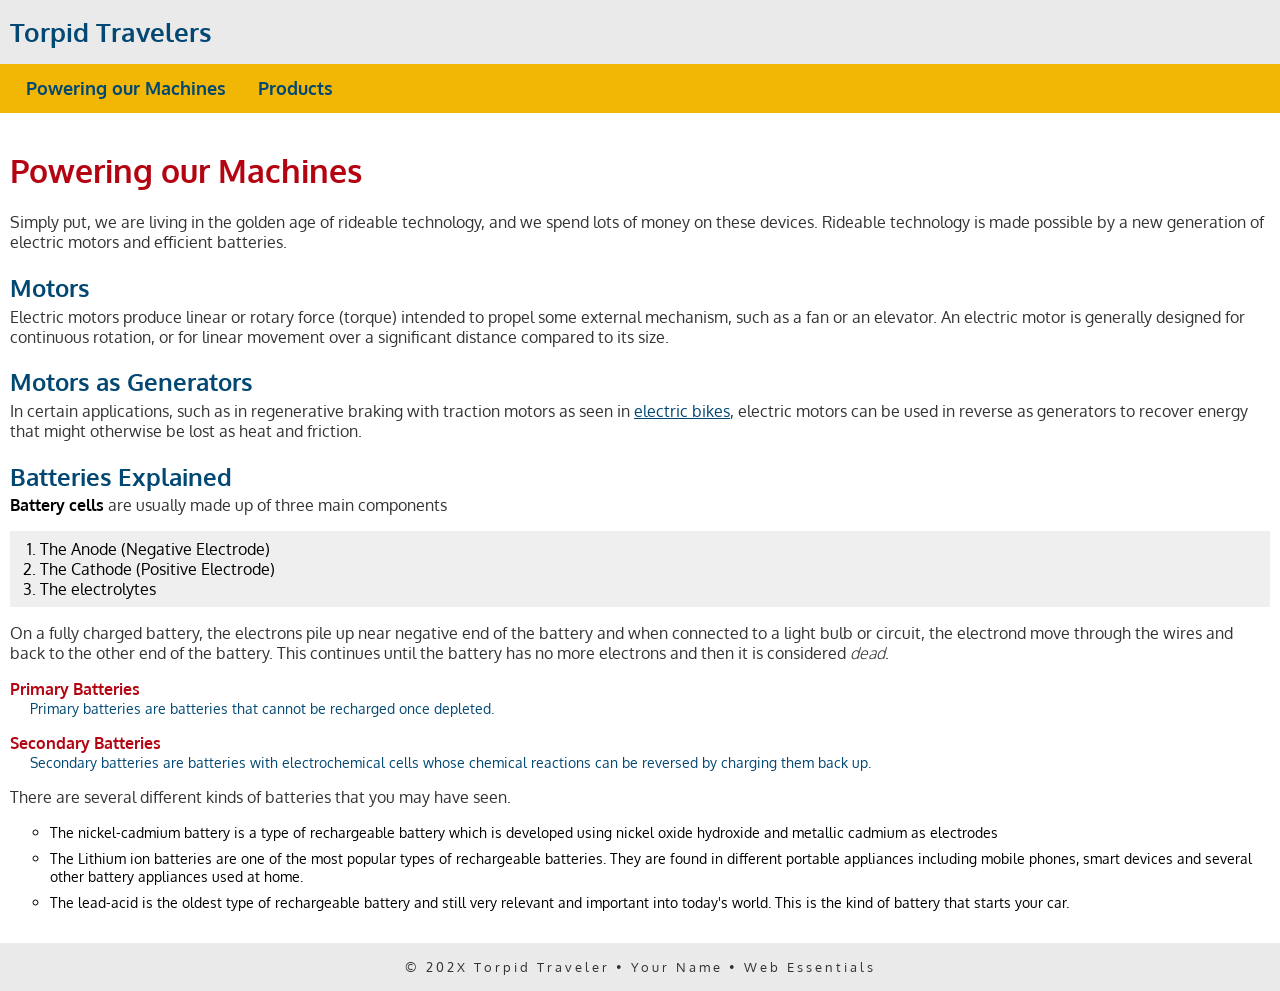
==== 04follow-along/index.html @ 74cdacc1 "Add files via upload" ====
<!doctype html>
<html lang="en">

<head>
    <meta charset="UTF-8">
    <meta name="description"
        content="Torpid Travelers is dedicated to helping you get around without breaking a sweat." >
    <meta name="author" content="Kairo Arce" >
    <meta name="viewport" content="width=device-width, initial-scale=1">
    <link rel="preconnect" href="https://fonts.googleapis.com">
    <link rel="preconnect" href="https://fonts.gstatic.com" crossorigin>
    <link
        href="https://fonts.googleapis.com/css2?family=Noto+Sans+Cypro+Minoan&family=Oxygen:wght@300;400;700&display=swap"
        rel="stylesheet">
    <link rel="stylesheet" href="traveler.css">
    <title>Torpid Travelers: Powering our Machines</title>
</head>

<body>
    <!-- start the page header -->
    <header>
        <span>Torpid Travelers</span>
    </header>

    <!-- start the page navigation -->
    <nav>
        <ul>
            <li><a href="index.html">Powering our Machines</a></li>
            <li><a href="products.html">Products</a></li>
        </ul>
    </nav>

    <!-- start the page main -->
    <main>
        <h1>Powering our Machines</h1>
        <p>Simply put, we are living in the golden age of rideable technology, and we spend lots of money on these
            devices. Rideable technology is made possible by a new generation of electric motors and efficient
            batteries.</p>

        <h2>Motors</h2>
        <p>Electric motors produce linear or rotary force (torque) intended to propel some external mechanism, such as a
            fan or an elevator. An electric motor is generally designed for continuous rotation, or for linear movement
            over a significant distance compared to its size.</p>

        <h2>Motors as Generators</h2>
        <p>In certain applications, such as in regenerative braking with traction motors as seen in <a
                href="https://www.bicycling.com/bikes-gear/a22132137/best-electric-bikes" target="_blank"
                rel="nofollow">electric bikes</a>, electric motors can be used in reverse as generators to recover
            energy that might otherwise be lost as heat and friction.</p>

        <h2>Batteries Explained</h2>
        <p><strong>Battery cells</strong> are usually made up of three main components</p>
        <ol>
            <li>The Anode (Negative Electrode)</li>
            <li>The Cathode (Positive Electrode)</li>
            <li>The electrolytes</li>
        </ol>
        <p>On a fully charged battery, the electrons pile up near negative end of the battery and when connected to a
            light bulb or circuit, the electrond move through the wires and back to the other end of the battery. This
            continues until the battery has no more electrons and then it is considered <em>dead</em>.</p>

        <dl>
            <dt>Primary Batteries</dt>
            <dd>Primary batteries are batteries that cannot be recharged once depleted.</dd>
            <dt>Secondary Batteries</dt>
            <dd>Secondary batteries are batteries with electrochemical cells whose chemical reactions can be reversed by
                charging them back up.</dd>
        </dl>
        <p>There are several different kinds of batteries that you may have seen.</p>
        <ul>
            <li>The nickel-cadmium battery is a type of rechargeable battery which is developed using nickel oxide
                hydroxide and metallic cadmium as electrodes</li>
            <li>The Lithium ion batteries are one of the most popular types of rechargeable batteries. They are found in
                different portable appliances including mobile phones, smart devices and several other battery
                appliances used at home. </li>
            <li>The lead-acid is the oldest type of rechargeable battery and still very relevant and important into
                today's world. This is the kind of battery that starts your car.</li>
        </ul>
    </main>

    <!-- start the page footer -->
    <footer>
        <p>&copy; 202X Torpid Traveler &bull; Your Name &bull; Web Essentials</p>
    </footer>
</body>

</html>
---- 04follow-along/traveler.css ----
body {
    font-family: "Oxygen", sans-serif;
    margin: 0;
}

/* header stuff here */
header {
    background-color: #eaeaea;
    padding: 1rem 10px;
}

header span {
    color: #024873;
    font-size: 1.6rem;
    font-weight: 700;
}

/* navigation stuff here */
nav {
    background-color: #F2b705;
}

nav ul {
    margin: 0;
    padding: 0 10px;
    list-style-type: none;
    display: flex;
}

nav a {
    padding: .83rem 1rem;
    display: block;
    text-decoration: none;
    font-size: 1.1rem;
    color: #024873;
    font-weight: 700;
}

nav li.active a {
    background-color: #024873;
    color: #F2b705;
}

nav li a:hover {
    color: white;
}

/* main  stuff here */
main {
    padding: 1rem 10px;
}

main h1 {
    color: #b40412;
}

main h2 {
    color: #024873;
    margin-bottom: 0.2rem;
}

main p {
    margin: 0;
    color: #333;
}

main ol {
    padding: .5rem 30px;
    background-color: #efefef;
}

main dl dt {
    color: #b40412;
    font-weight: 700;
    margin-top: 1rem;
}

main dl dd {
    color: #024873;
    font-size: 0.9rem;
    margin-left: 20px;
}

main ul {
    list-style-type: circle;
}

main ul li {
    line-height: 125%;
    margin-bottom: 0.5rem;
    font-size: .9rem;
}

main strong {
    font-weight: 700;
    color: black;
}

main em {
    font-weight: 300;
}

main address {
    font-style: normal;
    background-color: #F2b705;
    padding: .5rem;
    border-radius: 10px;
    border: 1px solid #024873;
    width: 200px;
}

main a {
    color: #024873
}

main a:hover {
    color: rgb(180, 4, 18);
}

/* footer stuff here */
footer {
    background-color: #eaeaea;
    text-align: center;
    padding: 1rem;
    font-size: 0.8rem;
    color: #333
}

footer p {
    margin: 0;
    letter-spacing: 3px;
}
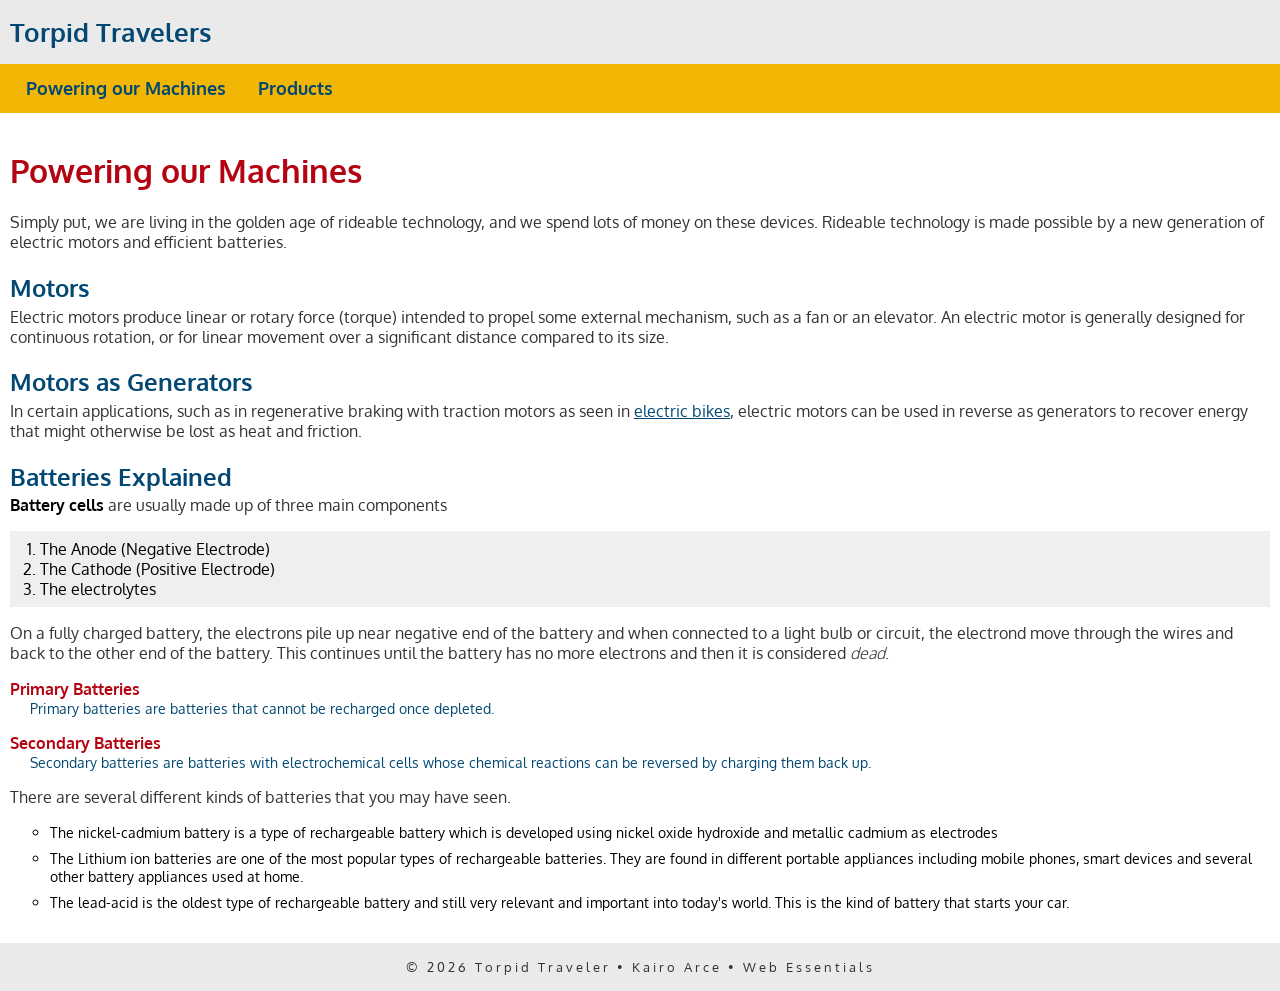
==== commit a05febad: "Add files via upload" ====
--- a/04follow-along/index.html
+++ b/04follow-along/index.html
@@ -80,7 +80,7 @@
 
     <!-- start the page footer -->
     <footer>
-        <p>&copy; 202X Torpid Traveler &bull; Your Name &bull; Web Essentials</p>
+        <p>&copy; 2026 Torpid Traveler &bull; Kairo Arce &bull; Web Essentials</p>
     </footer>
 </body>
 
--- a/04follow-along/traveler.css
+++ b/04follow-along/traveler.css
@@ -43,6 +43,7 @@
 
 nav li a:hover {
     color: white;
+    background-color: #024873;
 }
 
 /* main  stuff here */
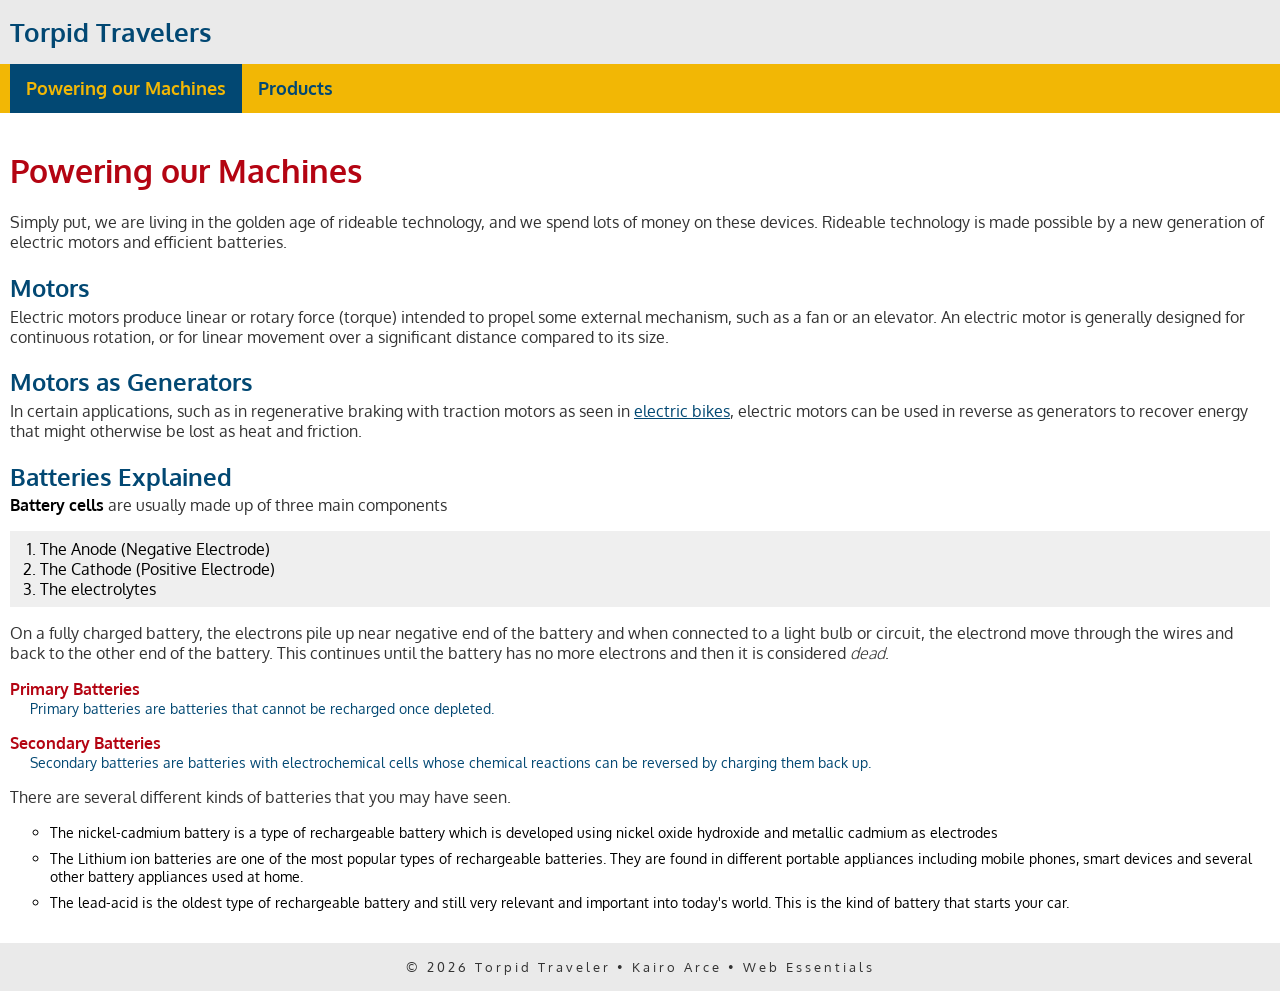
==== commit a34763a1: "Add files via upload" ====
--- a/04follow-along/index.html
+++ b/04follow-along/index.html
@@ -4,8 +4,8 @@
 <head>
     <meta charset="UTF-8">
     <meta name="description"
-        content="Torpid Travelers is dedicated to helping you get around without breaking a sweat." >
-    <meta name="author" content="Kairo Arce" >
+        content="Torpid Travelers is dedicated to helping you get around without breaking a sweat.">
+    <meta name="author" content="Kairo Arce">
     <meta name="viewport" content="width=device-width, initial-scale=1">
     <link rel="preconnect" href="https://fonts.googleapis.com">
     <link rel="preconnect" href="https://fonts.gstatic.com" crossorigin>
@@ -25,7 +25,7 @@
     <!-- start the page navigation -->
     <nav>
         <ul>
-            <li><a href="index.html">Powering our Machines</a></li>
+            <li class="active"><a href="index.html">Powering our Machines</a></li>
             <li><a href="products.html">Products</a></li>
         </ul>
     </nav>
